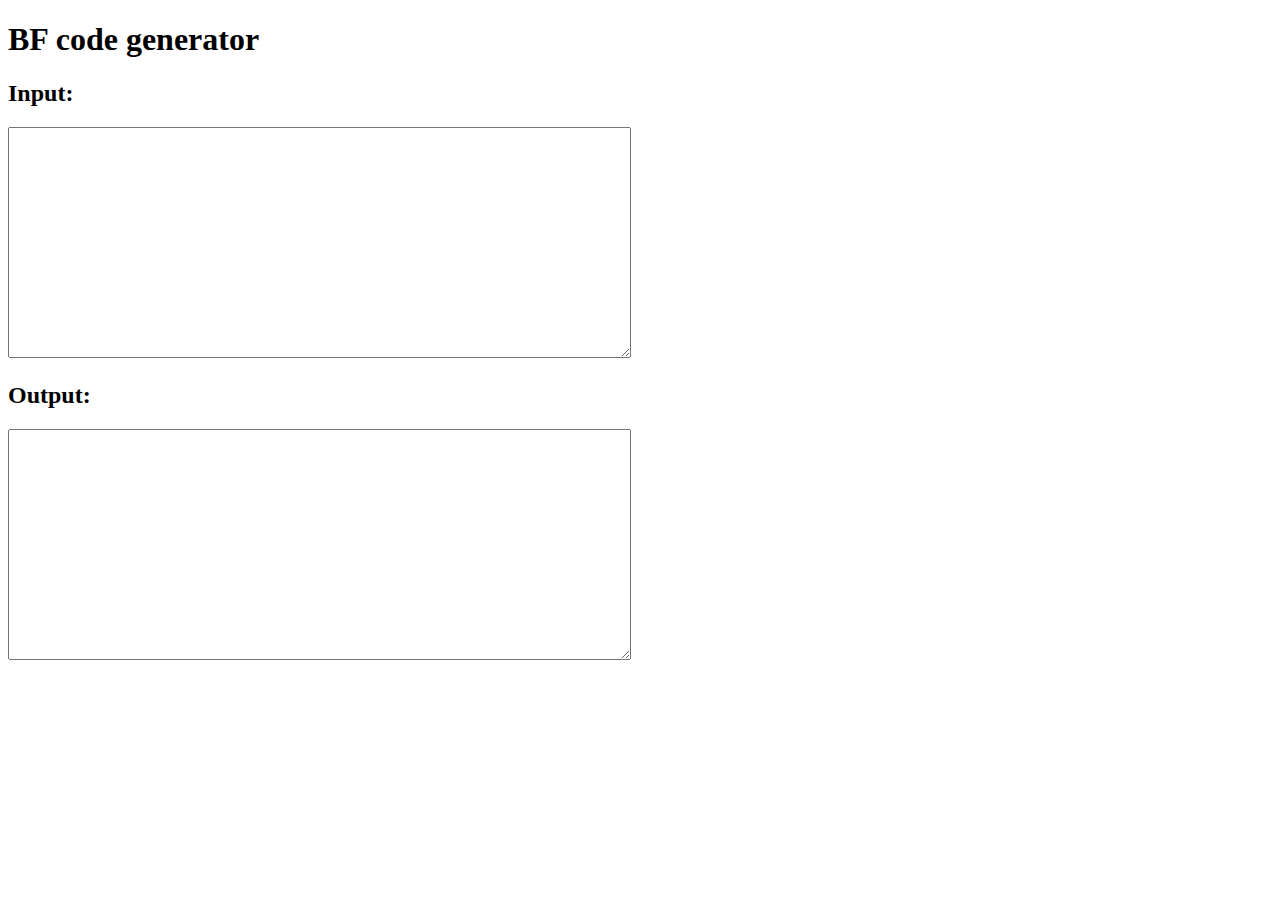
==== index.html @ e3de0416 "Initial commit" ====
<!DOCTYPE html>

<html>
	<head>
		<script type="text/javascript" src="bfgen.js"></script>
		<meta charset="UTF-8">
		<title>BF code generator</title>
	</head>
	
	<body>
		<h1>BF code generator</h1>
		<h2>Input:</h2>
		<textarea id="input" rows=15 cols=75 onkeyup="gencode()"></textarea><br />
		<h2>Output: </h2>
		<textarea id="output" rows=15 cols=75></textarea>
	</body>
</html>
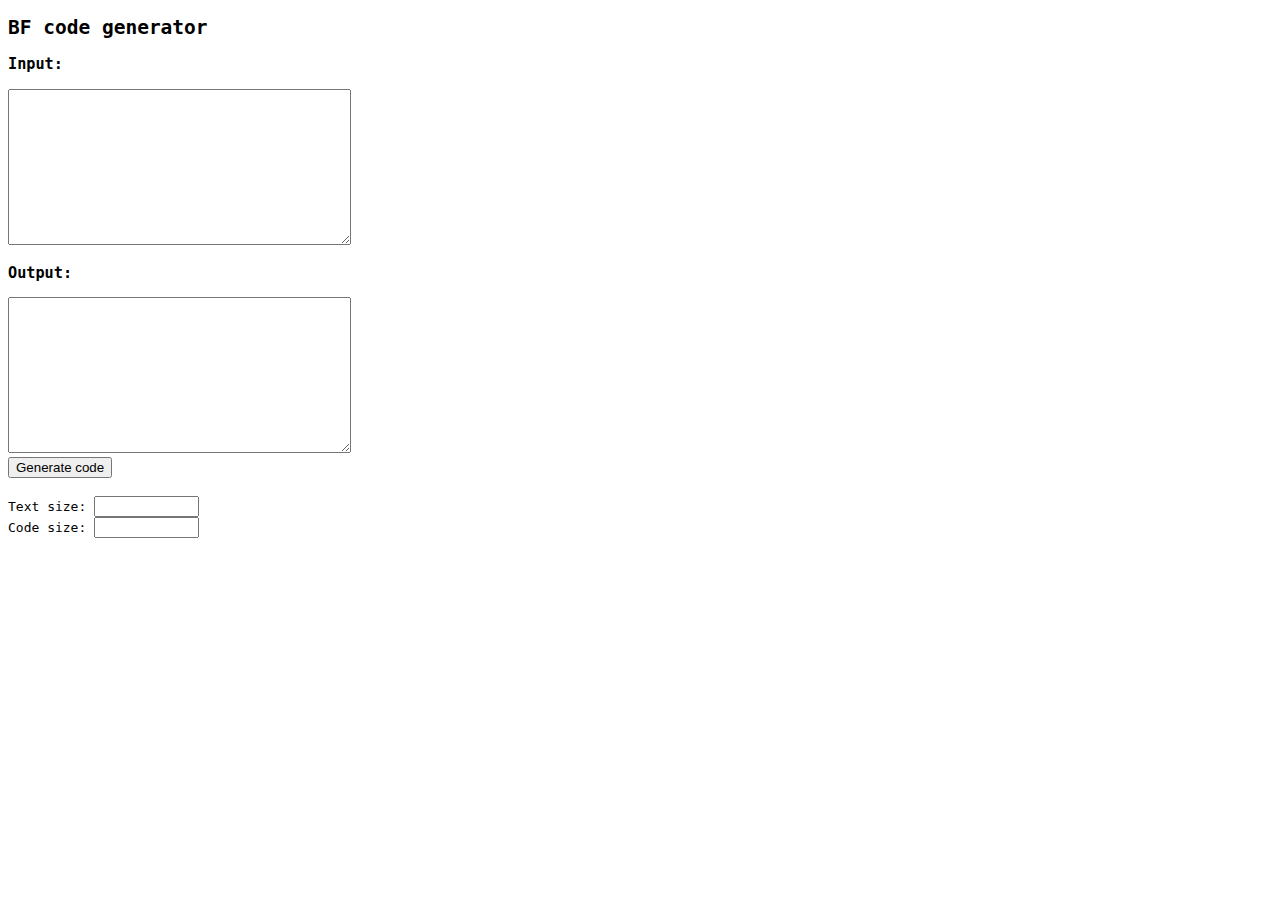
==== commit 2c942258: "Optimized generated code and js progam" ====
--- a/index.html
+++ b/index.html
@@ -7,11 +7,14 @@
 		<title>BF code generator</title>
 	</head>
 	
-	<body>
-		<h1>BF code generator</h1>
-		<h2>Input:</h2>
-		<textarea id="input" rows=15 cols=75 onkeyup="gencode()"></textarea><br />
-		<h2>Output: </h2>
-		<textarea id="output" rows=15 cols=75></textarea>
-	</body>
+	<body><code>
+		<h2>BF code generator</h2>
+		<h3>Input:</h3>
+		<textarea id="input" rows=10 cols=40 onkeyup="gencode()"></textarea><br />
+		<h3>Output: </h3>
+		<textarea id="output" rows=10 cols=40></textarea><br />
+		<input type=button onclick="gencode()" value="Generate code"><br /><br />
+		Text size: <input type=text id=textsize size=10><br />
+		Code size: <input type=text id=codesize size=10><br />
+	</code></body>
 </html>
